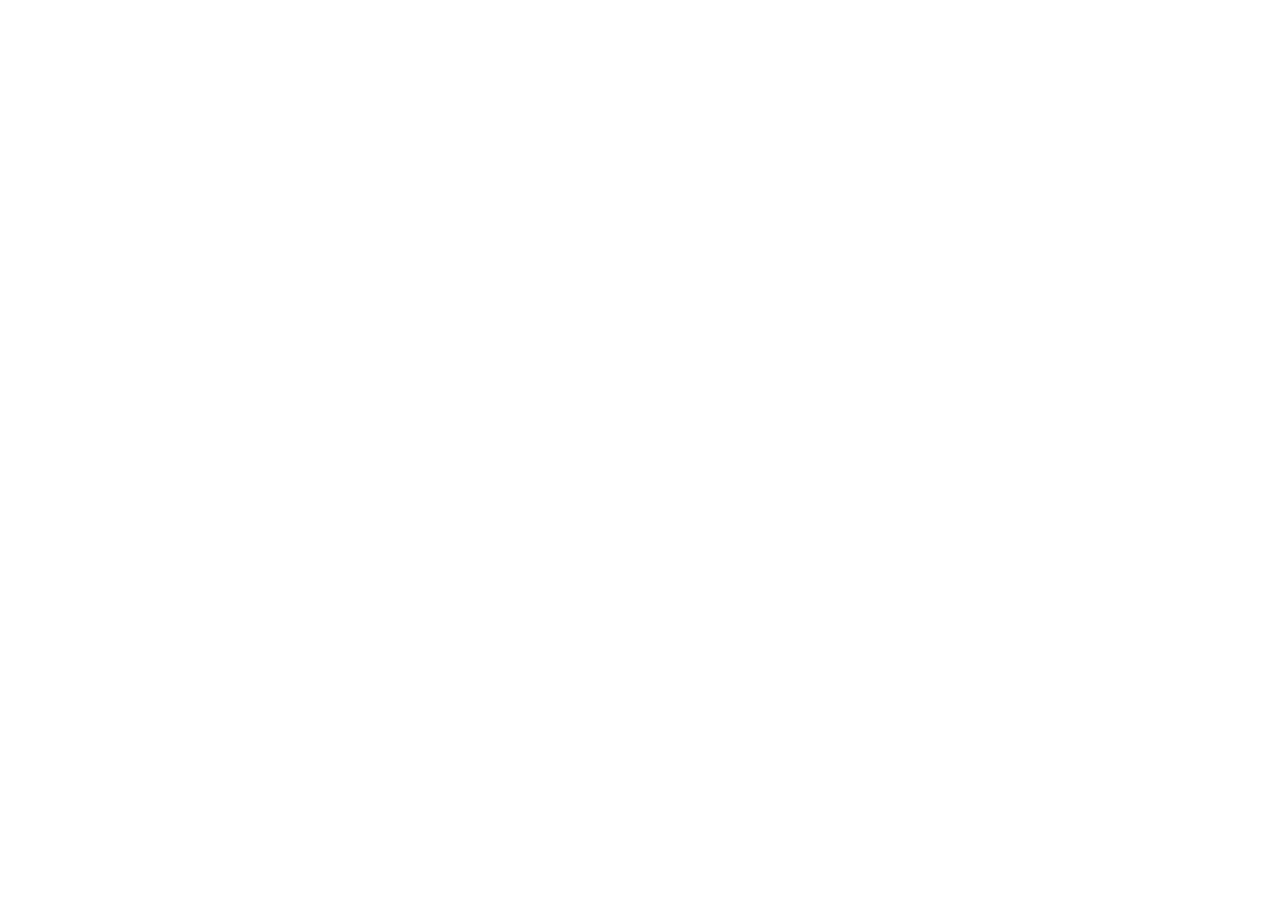
==== DOM/index.html @ 3802f56f "dom" ====
<!DOCTYPE html>
<html lang="en">
<head>
    <meta charset="UTF-8">
    <meta name="viewport" content="width=h1, initial-scale=1.0">
    <title>Document</title>
</head>
<body>
    <h1></h1>
</body>
</html>
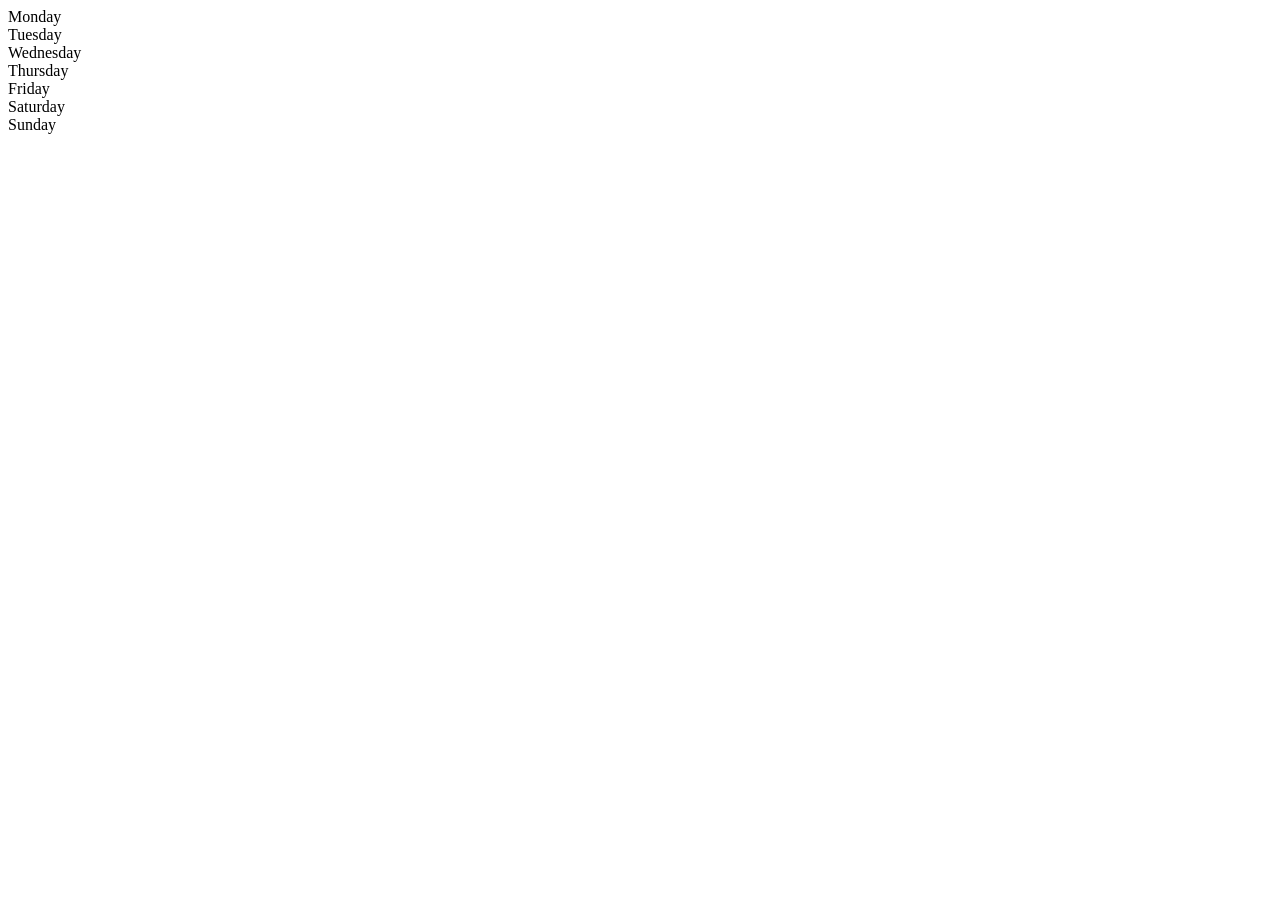
==== commit 894bb8a4: "." ====
--- a/DOM/index.html
+++ b/DOM/index.html
@@ -6,6 +6,36 @@
     <title>Document</title>
 </head>
 <body>
-    <h1></h1>
+    <!-- <div id="bg-black">
+        <h1 id="title" class="heading">Aun Zaidi</h1>
+        <p>Lorem ipsum dolor sit amet consectetur adipisicing elit. Laborum eos earum molestias. Quae, provident. Iusto, assumenda totam officiis eum tenetur sunt minima provident modi aut dolores odio nam, corrupti rerum?</p>
+
+        <ul>
+            <li>one</li>
+            <li>two</li>
+            <li>three</li>
+        </ul>
+    </div> -->
+
+    <div class="parent">
+        <div class="days">Monday</div>
+        <div class="days">Tuesday</div>
+        <div class="days">Wednesday</div>
+        <div class="days">Thursday</div>
+        <div class="days">Friday</div>
+        <div class="days">Saturday</div>
+        <div class="days">Sunday</div>
+    </div>
+
 </body>
-</html>+
+<script>
+const parent = document.querySelector('.parent');
+console.log(parent.children);
+
+
+
+
+</script>
+
+</html> 
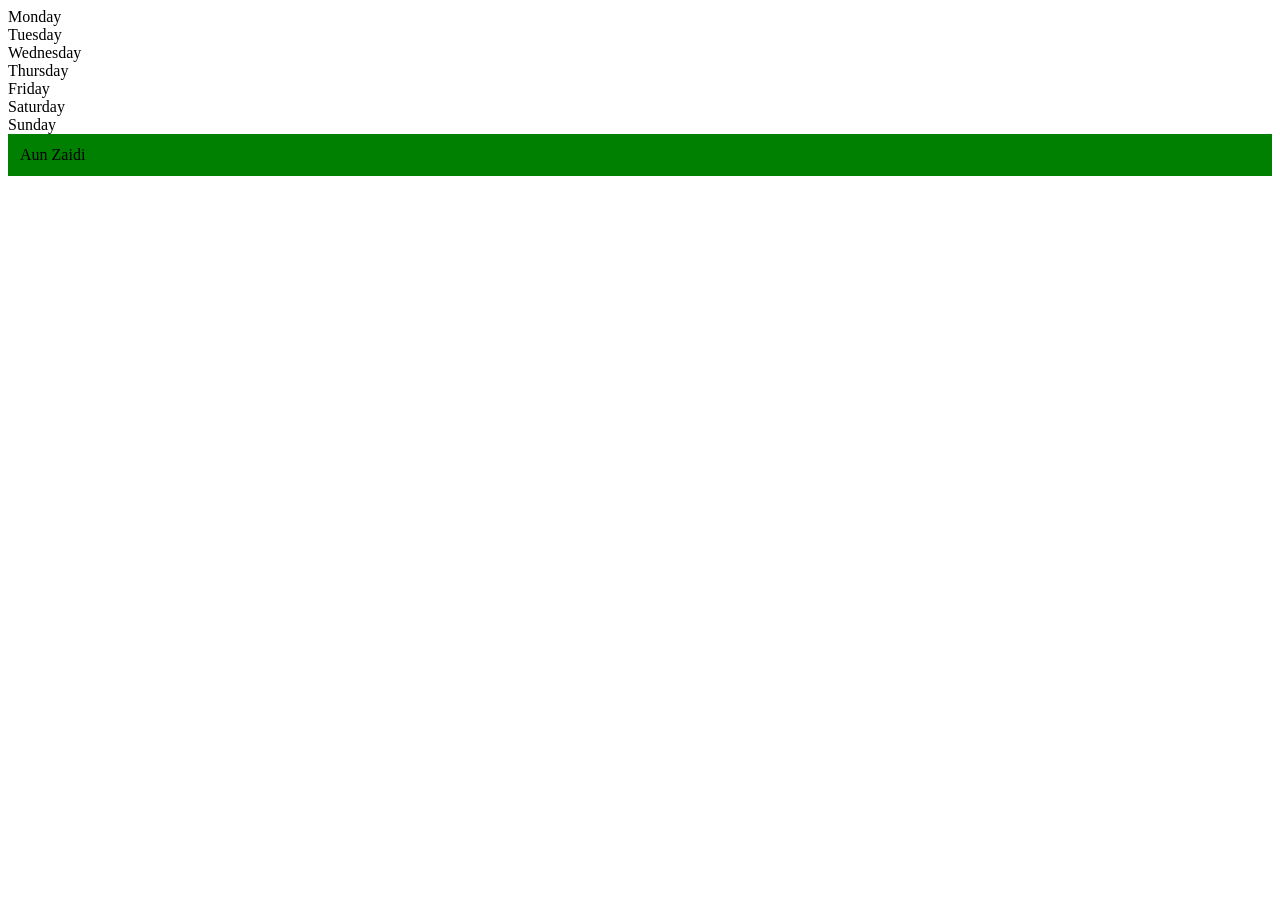
==== commit 3b9bb62f: "dom" ====
--- a/DOM/index.html
+++ b/DOM/index.html
@@ -30,12 +30,38 @@
 </body>
 
 <script>
-const parent = document.querySelector('.parent');
-console.log(parent.children);
+
+// const parent = document.querySelector('.parent');
+// console.log(parent);
+// console.log(parent.children);
+// console.log(parent.children[1].innerHTML);
+
+// for (let i = 0; i < parent.children.length; i++) {
+//    console.log(parent.children[i].innerHTML);
+    
+// }
+
+// parent.children[1].style.color = "blue"
+
+// console.log(parent.firstElementChild.innerHTML);
+// console.log(parent.lastElementChild.innerHTML);
+
+// console.log(document.querySelector(".days"));
+// const first = document.querySelector(".days");
+// console.log(first.parentElement.innerText);
 
 
+const element = document.createElement("div")
+console.log(element);
+element.className = "aun"
+element.id = Math.round(Math.random() * 10 + 1)
+element.setAttribute("title","tt")
+element.style.backgroundColor = "green"
+element.style.padding = "12px"
 
-
+const add = document.createTextNode("Aun Zaidi")
+element.appendChild(add)
+document.body.appendChild(element)
 </script>
 
 </html> 
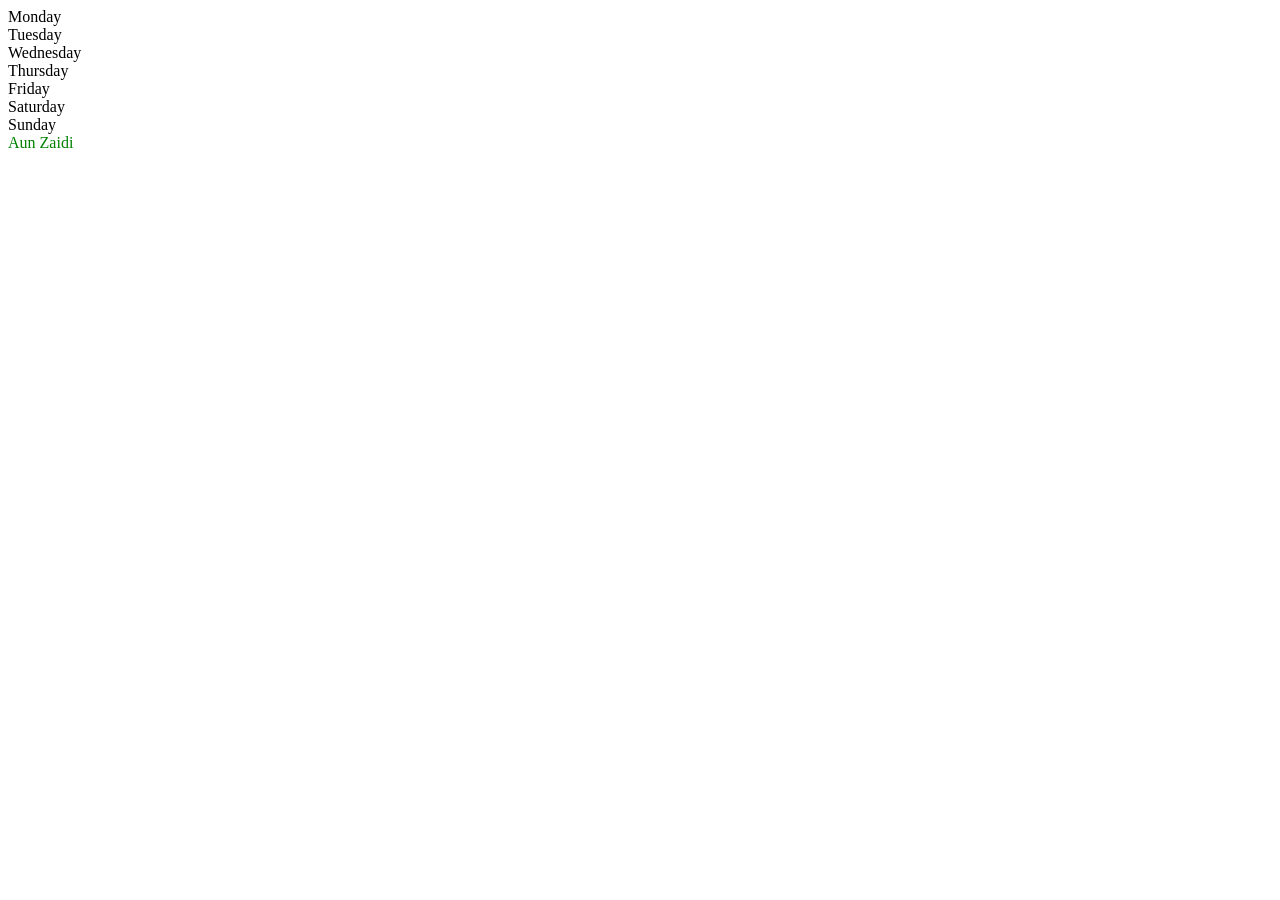
==== commit 01a3adf6: "dom" ====
--- a/DOM/index.html
+++ b/DOM/index.html
@@ -51,17 +51,28 @@
 // console.log(first.parentElement.innerText);
 
 
-const element = document.createElement("div")
-console.log(element);
-element.className = "aun"
-element.id = Math.round(Math.random() * 10 + 1)
-element.setAttribute("title","tt")
-element.style.backgroundColor = "green"
-element.style.padding = "12px"
+// const element = document.createElement("div")
+// console.log(element);
+// element.className = "aun"
+// element.id = Math.round(Math.random() * 10 + 1)
+// element.setAttribute("title","tt")
+// element.style.backgroundColor = "green"
+// element.style.padding = "12px"
 
-const add = document.createTextNode("Aun Zaidi")
-element.appendChild(add)
-document.body.appendChild(element)
+// const add = document.createTextNode("Aun Zaidi")
+// element.appendChild(add)
+// document.body.appendChild(element)
+
+const add = document.createElement("div")
+console.log(add);
+add.className = "divv"
+add.id = 2
+add.setAttribute("title","div-title")
+add.style.color = "green"
+const name = document.createTextNode('Aun Zaidi')
+add.appendChild(name)
+document.body.appendChild(add)
+
 </script>
 
 </html> 
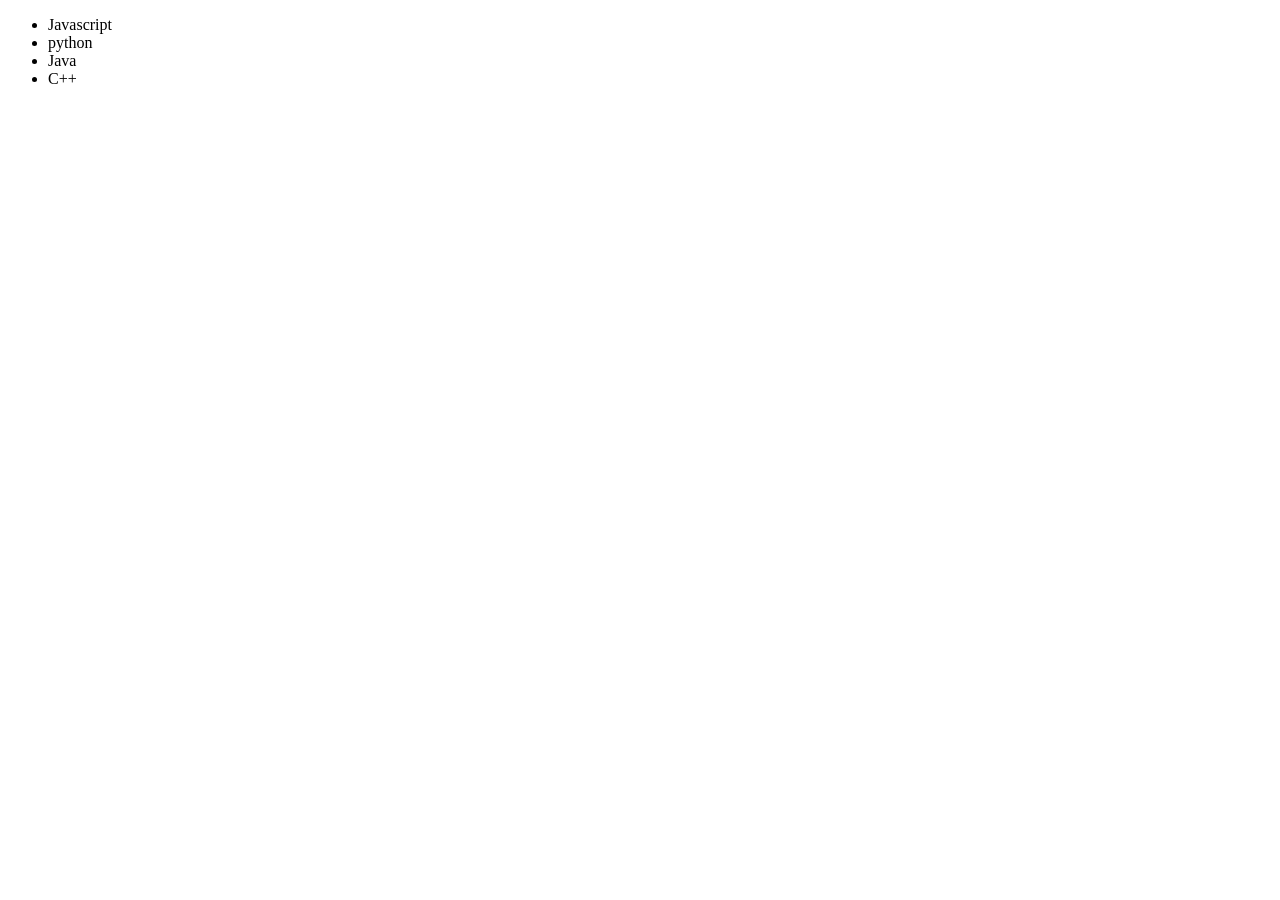
==== commit e041878c: "dom" ====
--- a/DOM/index.html
+++ b/DOM/index.html
@@ -17,7 +17,7 @@
         </ul>
     </div> -->
 
-    <div class="parent">
+    <!-- <div class="parent">
         <div class="days">Monday</div>
         <div class="days">Tuesday</div>
         <div class="days">Wednesday</div>
@@ -25,11 +25,41 @@
         <div class="days">Friday</div>
         <div class="days">Saturday</div>
         <div class="days">Sunday</div>
-    </div>
+    </div> -->
 
+    <ul class="langName">
+        <li>Javascript</li>
+    </ul>
 </body>
 
 <script>
+
+function addlang (lang) {
+    
+    const add = document.createElement("li")
+    add.innerHTML = `${lang}`
+    document.querySelector(".langName").appendChild(add)
+}
+
+addlang("python")
+addlang("Java")
+addlang("C++")
+
+
+
+
+
+
+
+
+
+
+// function addlang (lang){
+//     const li = document.createElement("li");
+//     li.innerHTML = `${lang}`
+//     document.querySelector(".langName").appendChild(li)
+// }
+// addlang("g")
 
 // const parent = document.querySelector('.parent');
 // console.log(parent);
@@ -63,15 +93,15 @@
 // element.appendChild(add)
 // document.body.appendChild(element)
 
-const add = document.createElement("div")
-console.log(add);
-add.className = "divv"
-add.id = 2
-add.setAttribute("title","div-title")
-add.style.color = "green"
-const name = document.createTextNode('Aun Zaidi')
-add.appendChild(name)
-document.body.appendChild(add)
+// const add = document.createElement("div")
+// console.log(add);
+// add.className = "divv"
+// add.id = 2
+// add.setAttribute("title","div-title")
+// add.style.color = "green"
+// const name = document.createTextNode('Aun Zaidi')
+// add.appendChild(name)
+// document.body.appendChild(add)
 
 </script>
 
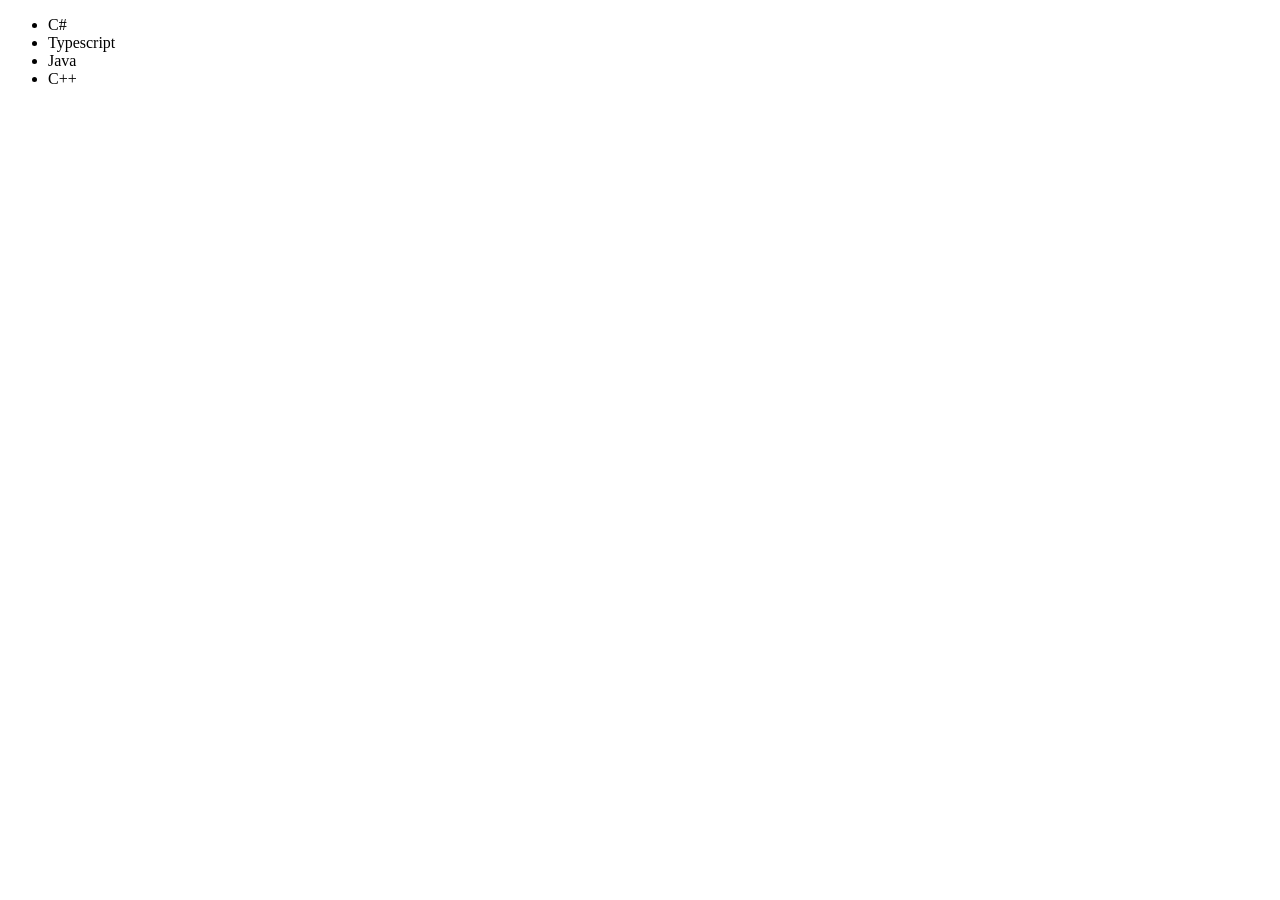
==== commit 6aee62c3: "dom" ====
--- a/DOM/index.html
+++ b/DOM/index.html
@@ -46,14 +46,24 @@
 addlang("C++")
 
 
+function optlang (addlang){
+    const add = document.createElement('li')
+    add.appendChild(document.createTextNode(addlang))
+    document.querySelector('.langName').appendChild(add)
+}
+optlang("dd")
 
 
+const second = document.querySelector("li:nth-child(2)")
+const newli = document.createElement("li")
+newli.innerHTML = "Typescript"
+second.replaceWith(newli)
 
+const first = document.querySelector("li:first-child")
+first.innerHTML = "C#"
 
-
-
-
-
+const last = document.querySelector("li:last-child")
+last.remove()
 // function addlang (lang){
 //     const li = document.createElement("li");
 //     li.innerHTML = `${lang}`
